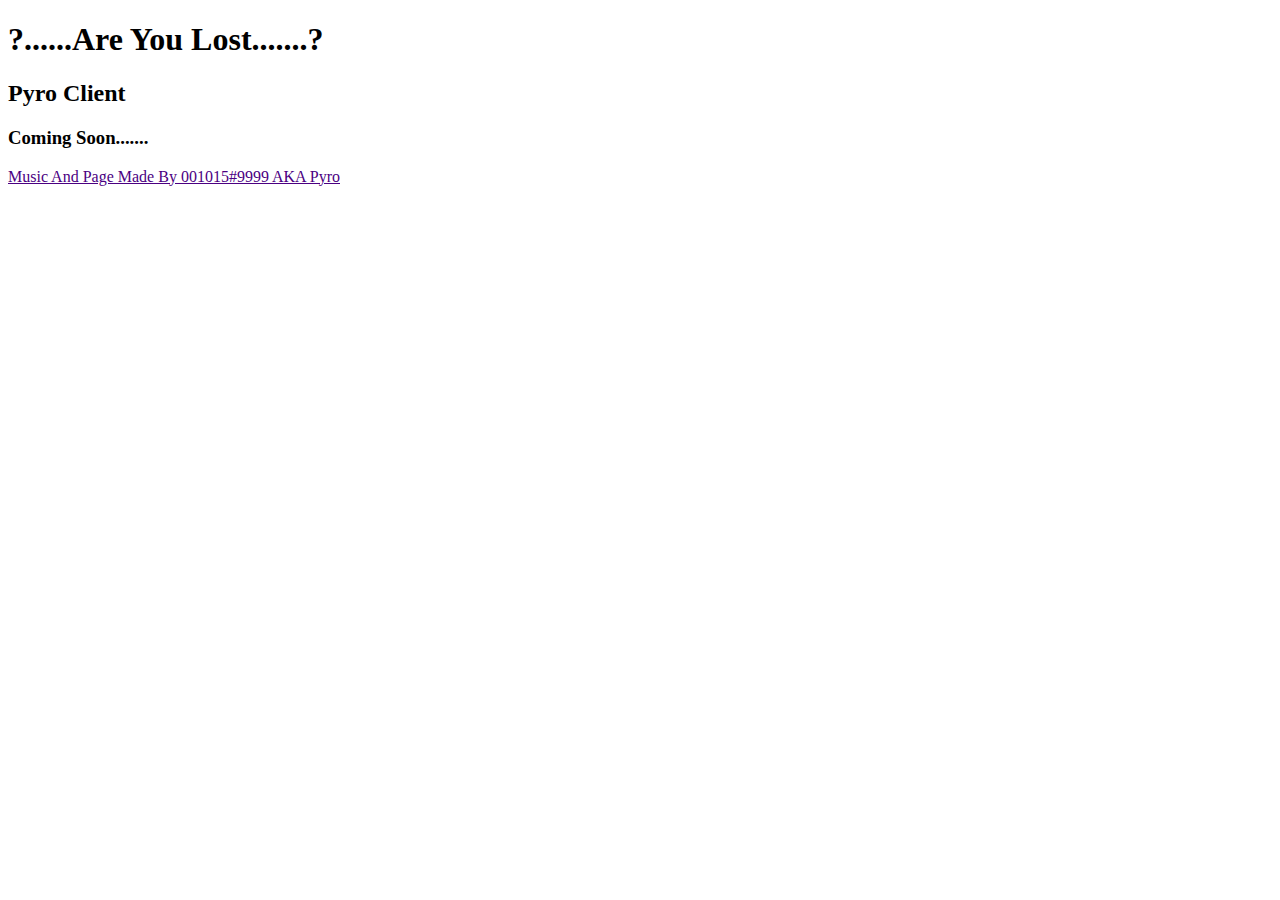
==== Main.html @ 7bdf5d50 "Add files via upload" ====
<!DOCTYPE html>
<html> 
    <head>
        <style type = "text/css">  
            a:link {color: indigo}  
              
         </style>
        <script src="script.js" type="text/javascript"></script>
        <title>Pyro Client</title>
        <meta name="description" content="Are You Lost...................">
        <meta charset="utf-8">
        <link rel="icon"    href="eye.png">
        <meta name="viewport" content="width=device-width, initial-scale=1">
        <link rel="stylesheet" type="text/css" href="style.css">
      
        
    </head>   
    <BOdy>

          <audio loop autoplay>
              <source src="Client website Fixed.mp3" type="audio/mp3" />
          </audio>
        <DIv id="bg"></DIv>
        <script type="text/javascript" src="particles.min.js"></script>
        <script type="text/javascript" src="config.js"></script>
        
            <h1>?......Are You Lost.......?</h1>
            <h2>Pyro Client</h2>
            <h3>Coming Soon.......</h3>
    

        <footer>
            <p>
                <a href="https://discord.gg/sa9YEZM63V">Music And Page Made By 001015#9999 AKA Pyro</a>
            </p>
            

        </footer>
        
        <div>
        </div> 
    </BOdy>
</html>
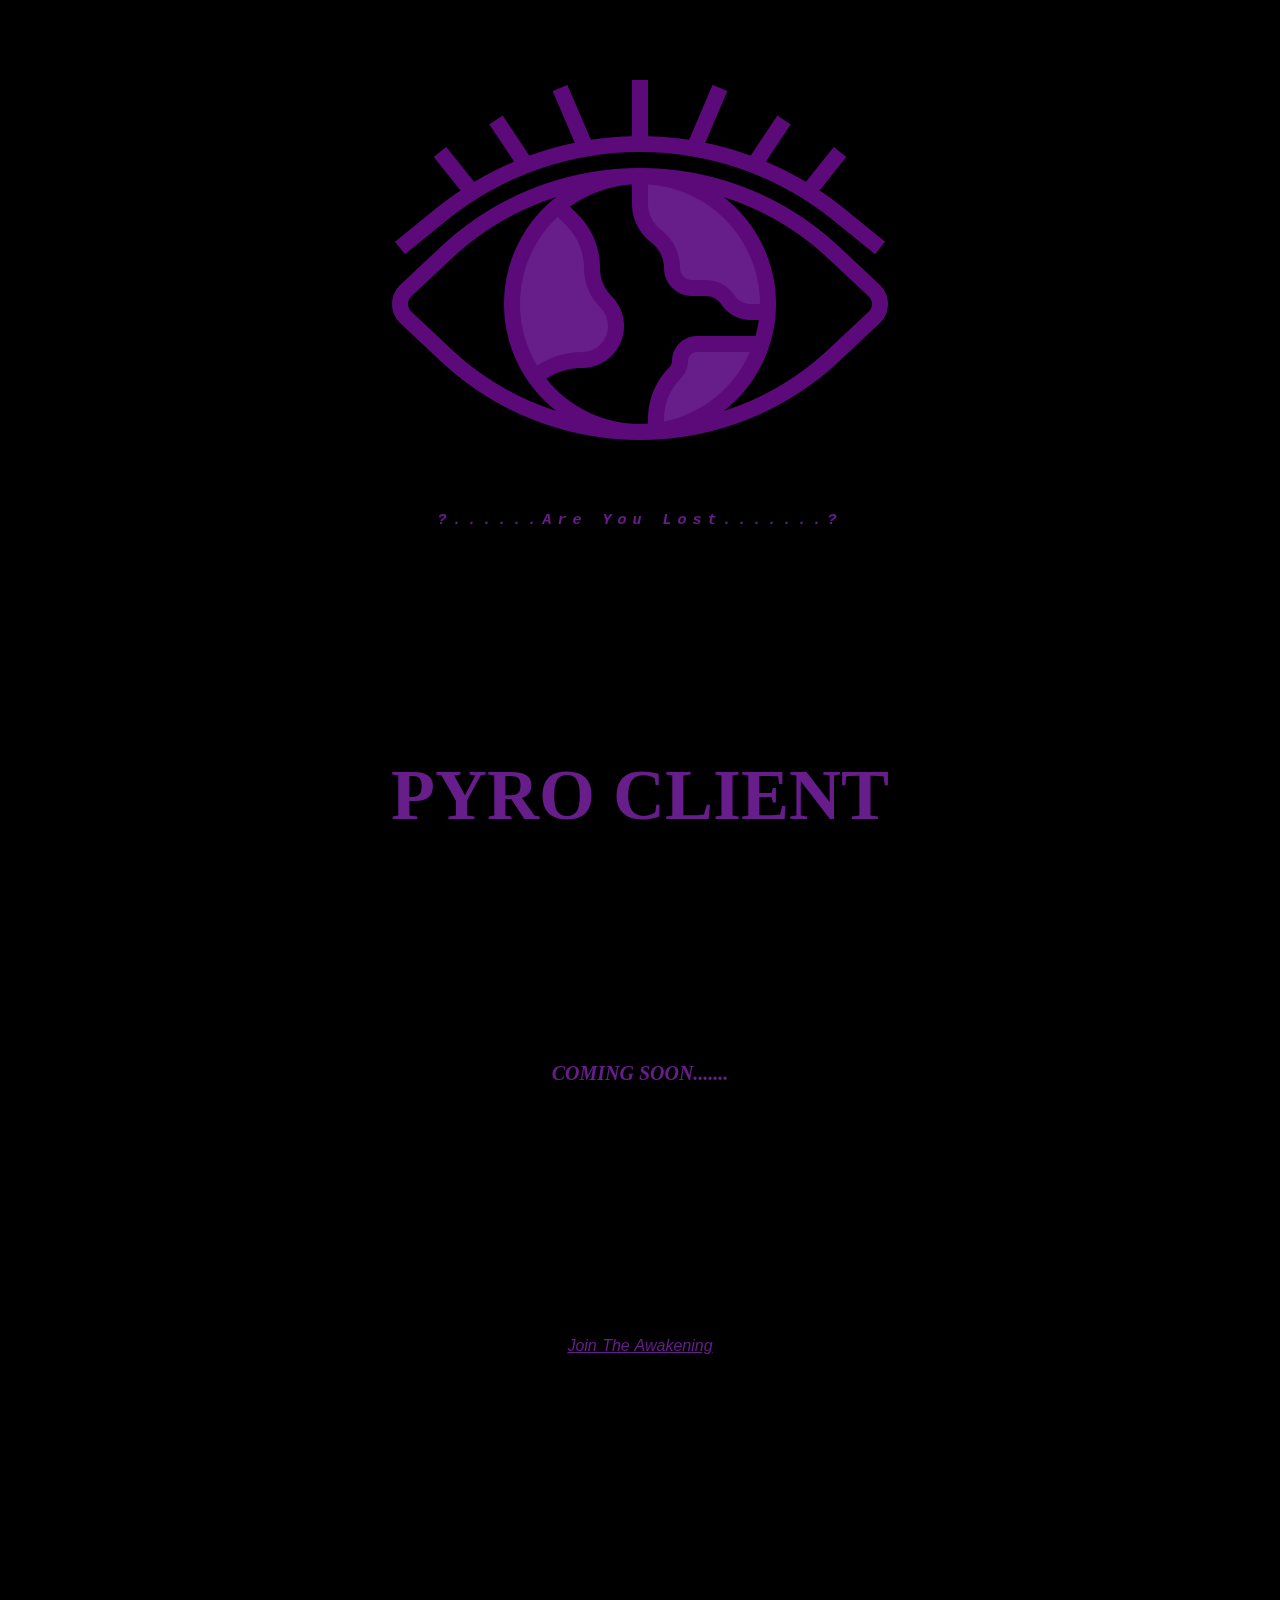
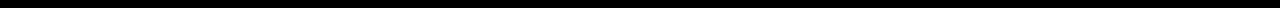
==== commit 3eea00a9: "Add files via upload" ====
--- a/Main.html
+++ b/Main.html
@@ -2,7 +2,7 @@
 <html> 
     <head>
         <style type = "text/css">  
-            a:link {color: indigo}  
+            a:link {color:#671d8a}  
               
          </style>
         <script src="script.js" type="text/javascript"></script>
@@ -16,7 +16,7 @@
         
     </head>   
     <BOdy>
-
+        <img src="/eye (2).png" alt="">
           <audio loop autoplay>
               <source src="Client website Fixed.mp3" type="audio/mp3" />
           </audio>
@@ -27,11 +27,14 @@
             <h1>?......Are You Lost.......?</h1>
             <h2>Pyro Client</h2>
             <h3>Coming Soon.......</h3>
-    
+       
 
         <footer>
+            <style type = "text/css">  
+                a:link {color:  #671d8a;}     
+             </style>
             <p>
-                <a href="https://discord.gg/sa9YEZM63V">Music And Page Made By 001015#9999 AKA Pyro</a>
+                <a href="https://discord.gg/cSX8W47UQN">Join The Awakening</a>
             </p>
             
 
--- a/style.css
+++ b/style.css
@@ -0,0 +1,110 @@
+* {
+  box-sizing: border-box;
+  margin: 0;
+  padding: 0;
+  flex-direction: column;
+}
+html {
+  cursor: url(image.png), default;
+}
+
+body {
+  display: flex;
+  height: 100vh;
+
+  font-family: monospace;
+
+  background-color: black;
+  height: 100vh;
+  align-items: center;
+}
+h1 {
+  color: #671d8a;
+  font-size: 15px;
+  text-shadow: 20px;
+  text-align: center;
+  text-decoration-style: wavy;
+  font-style: italic;
+  letter-spacing: 6px;
+  flex-direction: column;
+}
+h2 {
+  color: #671d8a;
+  font-size: 72px;
+  text-align: center;
+  padding: 25vh;
+  font-family: "lato";
+  text-transform: uppercase;
+  flex-direction: column;
+}
+#bg canvas {
+  display: block;
+  vertical-align: auto;
+  -webkit-transform: scale(1);
+  -ms-transform: scale(1);
+  transform: scale(1);
+  opacity: 1;
+}
+
+#bg {
+  width: 100%;
+  height: 100%;
+  position: fixed;
+  z-index: -10;
+  top: 0;
+  left: 0;
+}
+h3 {
+  color: #671d8a;
+  font-size: 20px;
+  text-align: center;
+  padding: -40vh;
+  font-family: "lato";
+  text-transform: uppercase;
+  font-style: italic;
+  flex-direction: column;
+}
+h4 {
+  color: #671d8a;
+  font-size: 12px;
+  text-align: center;
+  padding: 15vh;
+  font-family: "lato";
+  font-style: italic;
+  flex-direction: column;
+}
+h6 {
+  color: #671d8a;
+  font-size: 15px;
+  text-align: center;
+  padding: 40vh;
+  font-family: "lato";
+  font-style: italic;
+  flex-direction: column;
+}
+pre {
+  color: #671d8a;
+  font-size: 20px;
+  text-align: center;
+  padding: 40vh;
+  font-family: "lato";
+  font-style: italic;
+  flex-direction: column;
+  word-spacing: 2px;
+}
+footer {
+  color: #671d8a;
+  font-size: 16px;
+  text-align: center;
+  padding: 28vh;
+  font-family: -apple-system, BlinkMacSystemFont, "Segoe UI", Roboto, Oxygen,
+    Ubuntu, Cantarell, "Open Sans", "Helvetica Neue", sans-serif;
+  font-style: italic;
+  flex-direction: column;
+  word-spacing: 1px;
+}
+
+#container {
+  position: fixed;
+  touch-action: none;
+}
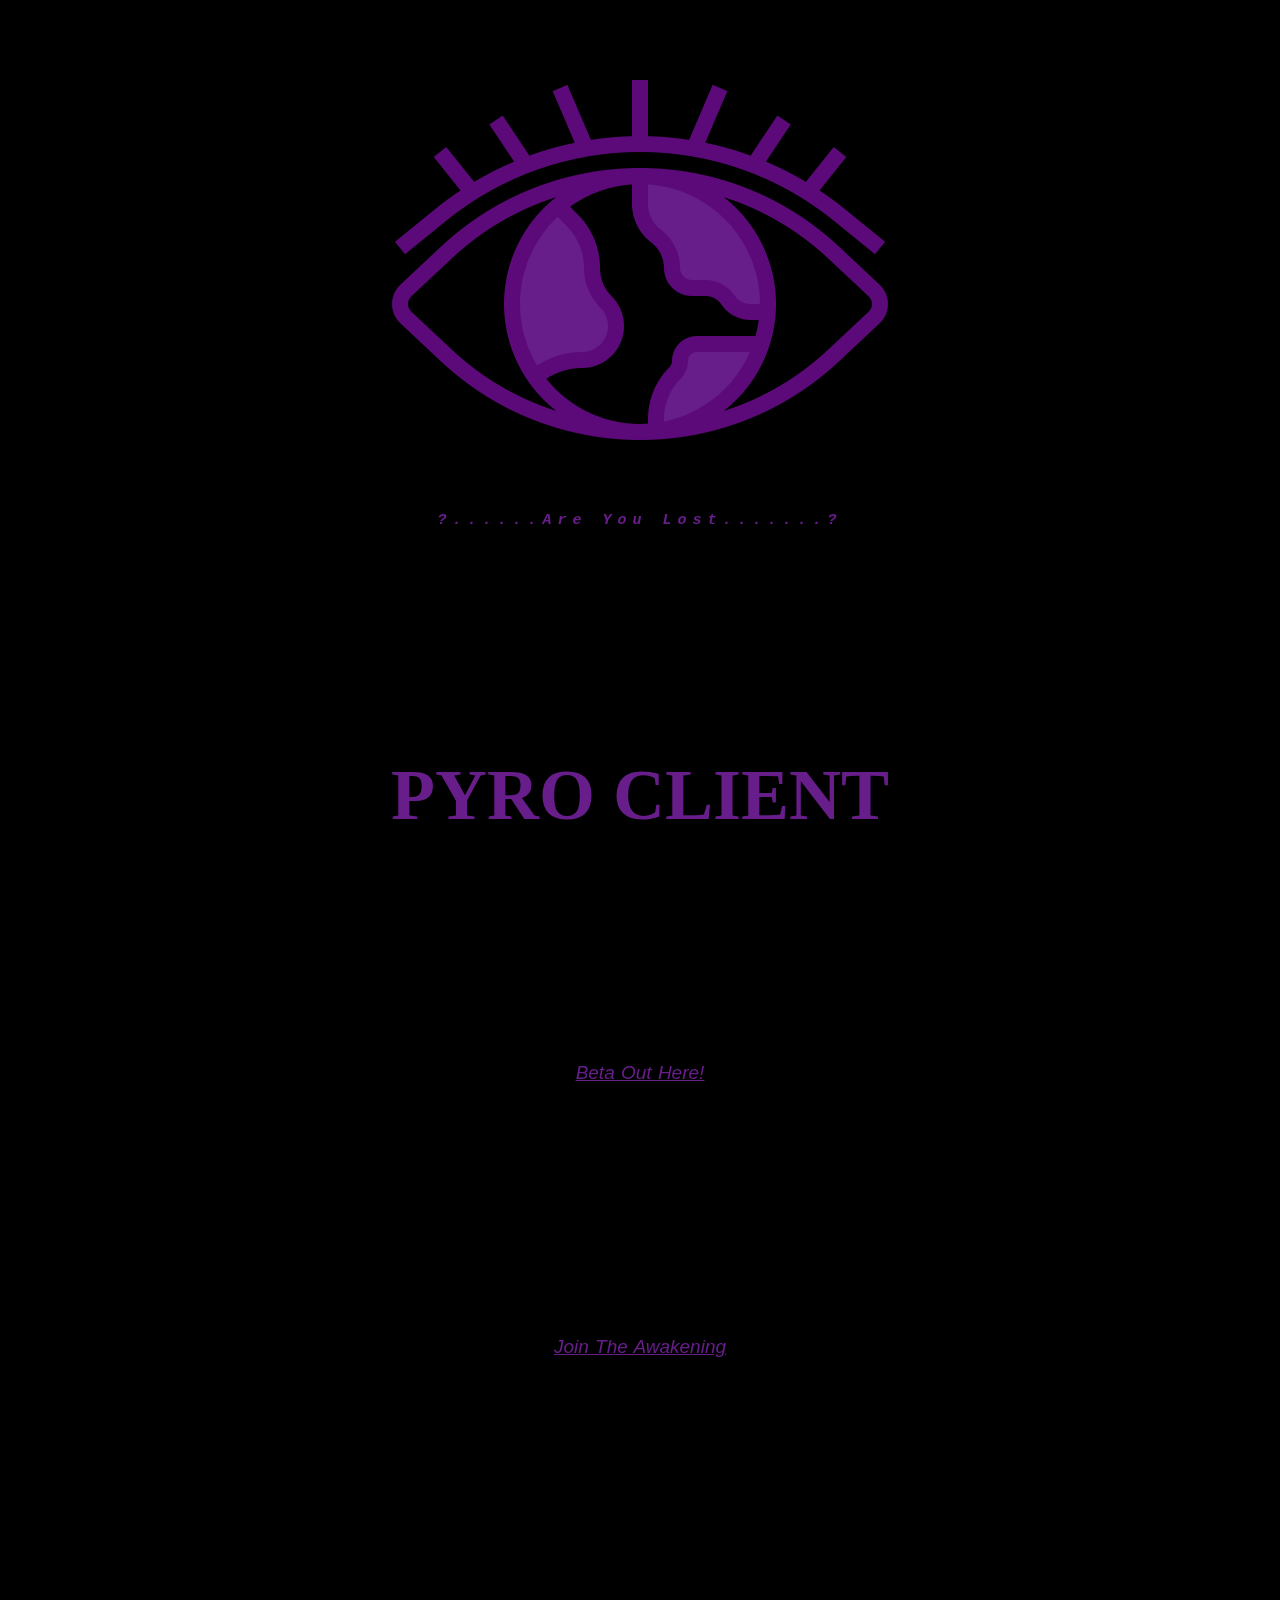
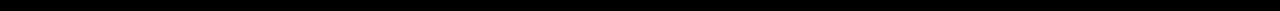
==== commit 4b264ace: "Add files via upload" ====
--- a/Main.html
+++ b/Main.html
@@ -16,7 +16,7 @@
         
     </head>   
     <BOdy>
-        <img src="/eye (2).png" alt="">
+        <img src="eye (2).png" alt="">
           <audio loop autoplay>
               <source src="Client website Fixed.mp3" type="audio/mp3" />
           </audio>
@@ -26,7 +26,11 @@
         
             <h1>?......Are You Lost.......?</h1>
             <h2>Pyro Client</h2>
-            <h3>Coming Soon.......</h3>
+           
+            <p>
+                <a href="https://www.youtube.com/watch?v=oHg5SJYRHA0">Beta Out Here!</a>
+            </p>
+          
        
 
         <footer>
@@ -34,7 +38,7 @@
                 a:link {color:  #671d8a;}     
              </style>
             <p>
-                <a href="https://discord.gg/cSX8W47UQN">Join The Awakening</a>
+                <a href="https://discord.gg/Z5VdJYcEPK">Join The Awakening</a>
             </p>
             
 
--- a/style.css
+++ b/style.css
@@ -92,6 +92,18 @@
   flex-direction: column;
   word-spacing: 2px;
 }
+a {
+  color: #671d8a;
+  font-size: 19px;
+  text-align: center;
+  padding: 28vh;
+  font-family: -apple-system, BlinkMacSystemFont, "Segoe UI", Roboto, Oxygen,
+    Ubuntu, Cantarell, "Open Sans", "Helvetica Neue", sans-serif;
+  font-style: italic;
+  flex-direction: column;
+  word-spacing: 1px;
+}
+
 footer {
   color: #671d8a;
   font-size: 16px;
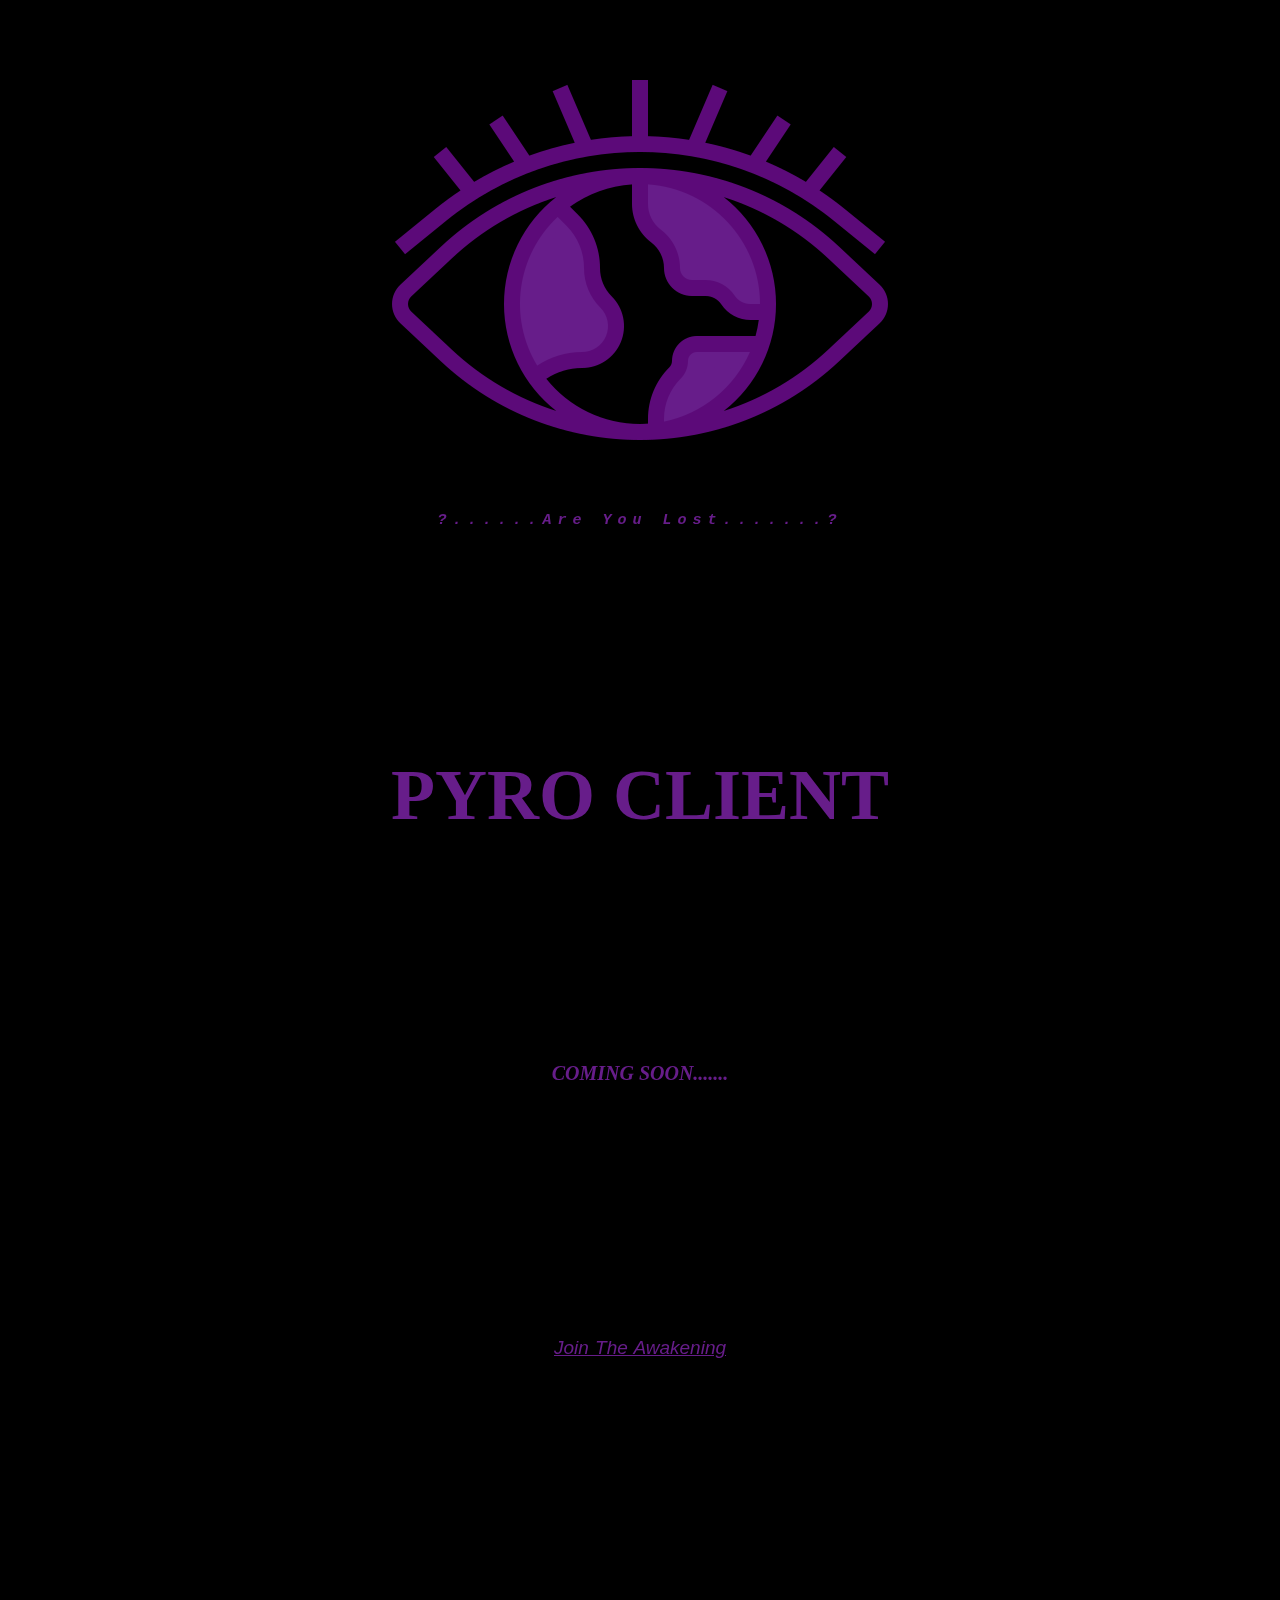
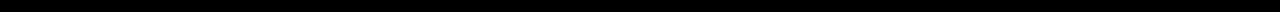
==== commit d689c7c9: "Add files via upload" ====
--- a/Main.html
+++ b/Main.html
@@ -26,11 +26,7 @@
         
             <h1>?......Are You Lost.......?</h1>
             <h2>Pyro Client</h2>
-           
-            <p>
-                <a href="https://www.youtube.com/watch?v=oHg5SJYRHA0">Beta Out Here!</a>
-            </p>
-          
+            <h3>Coming Soon.......</h3>
        
 
         <footer>
